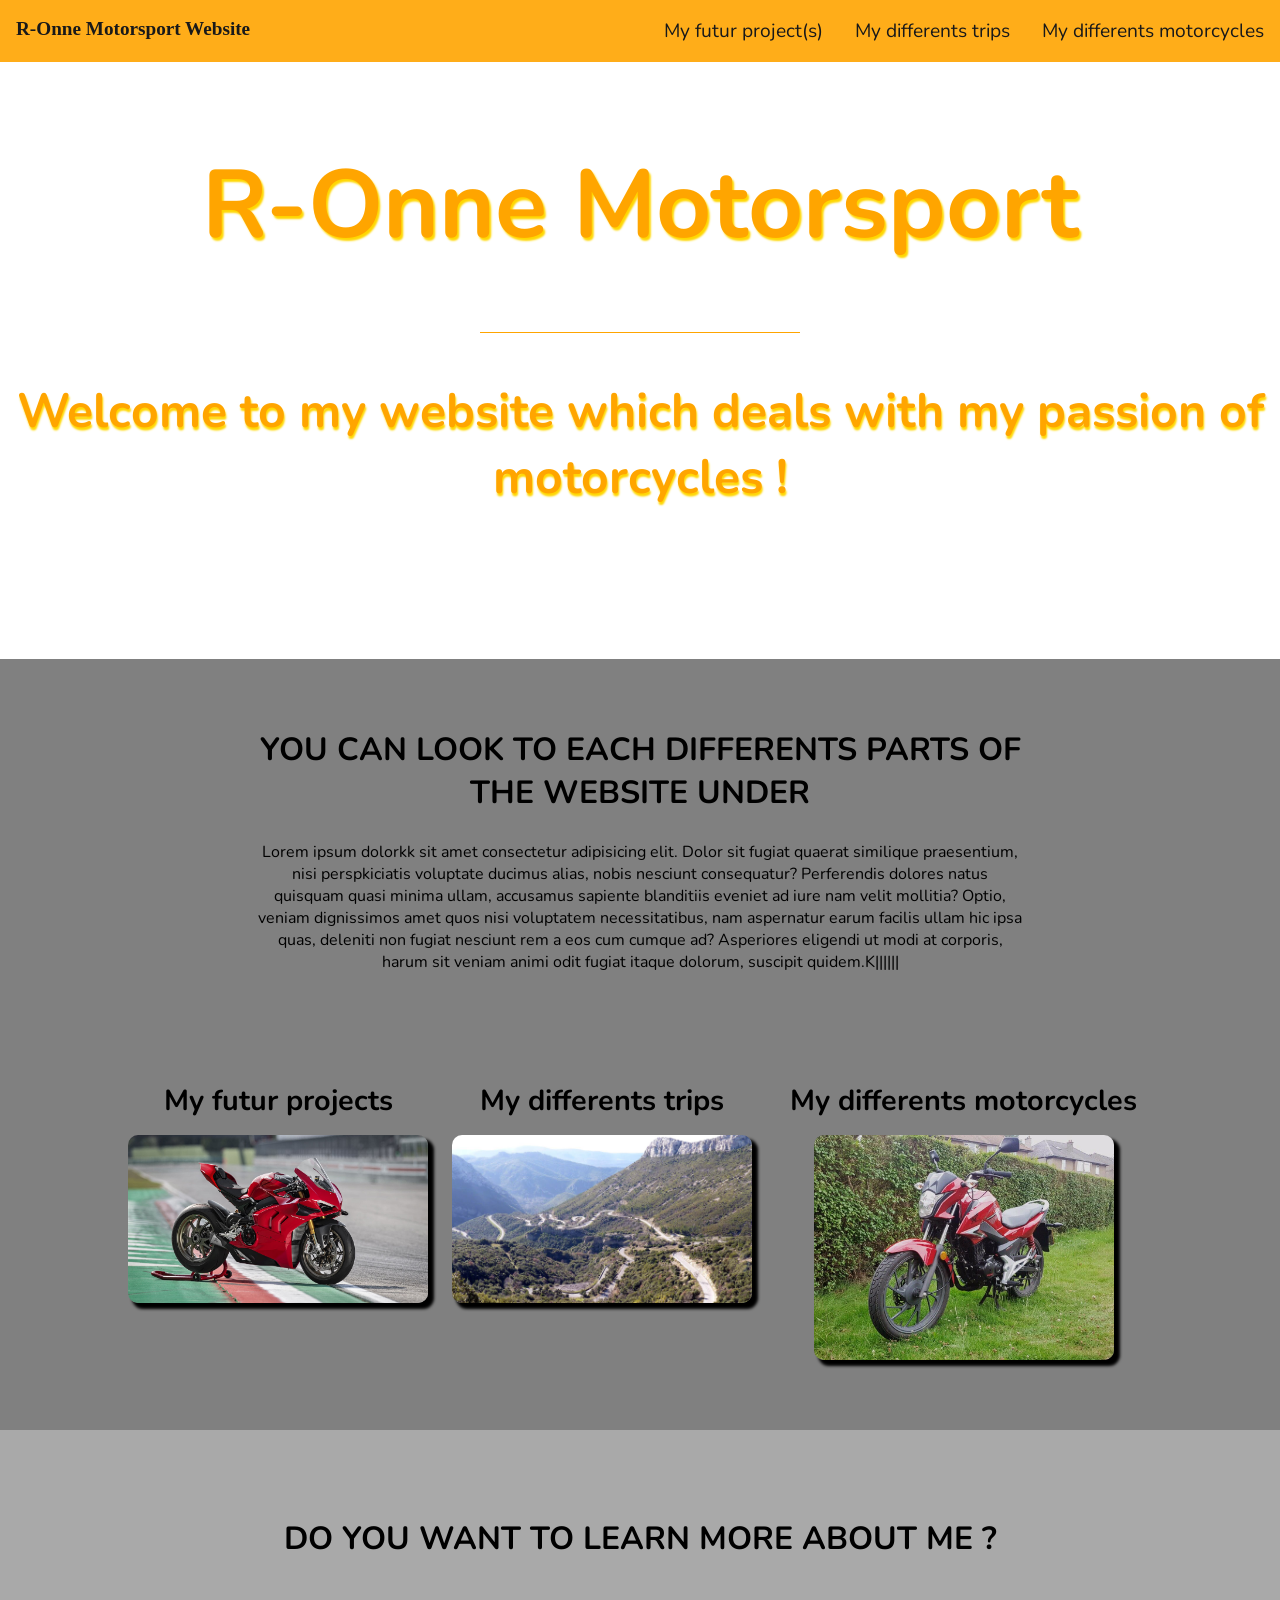
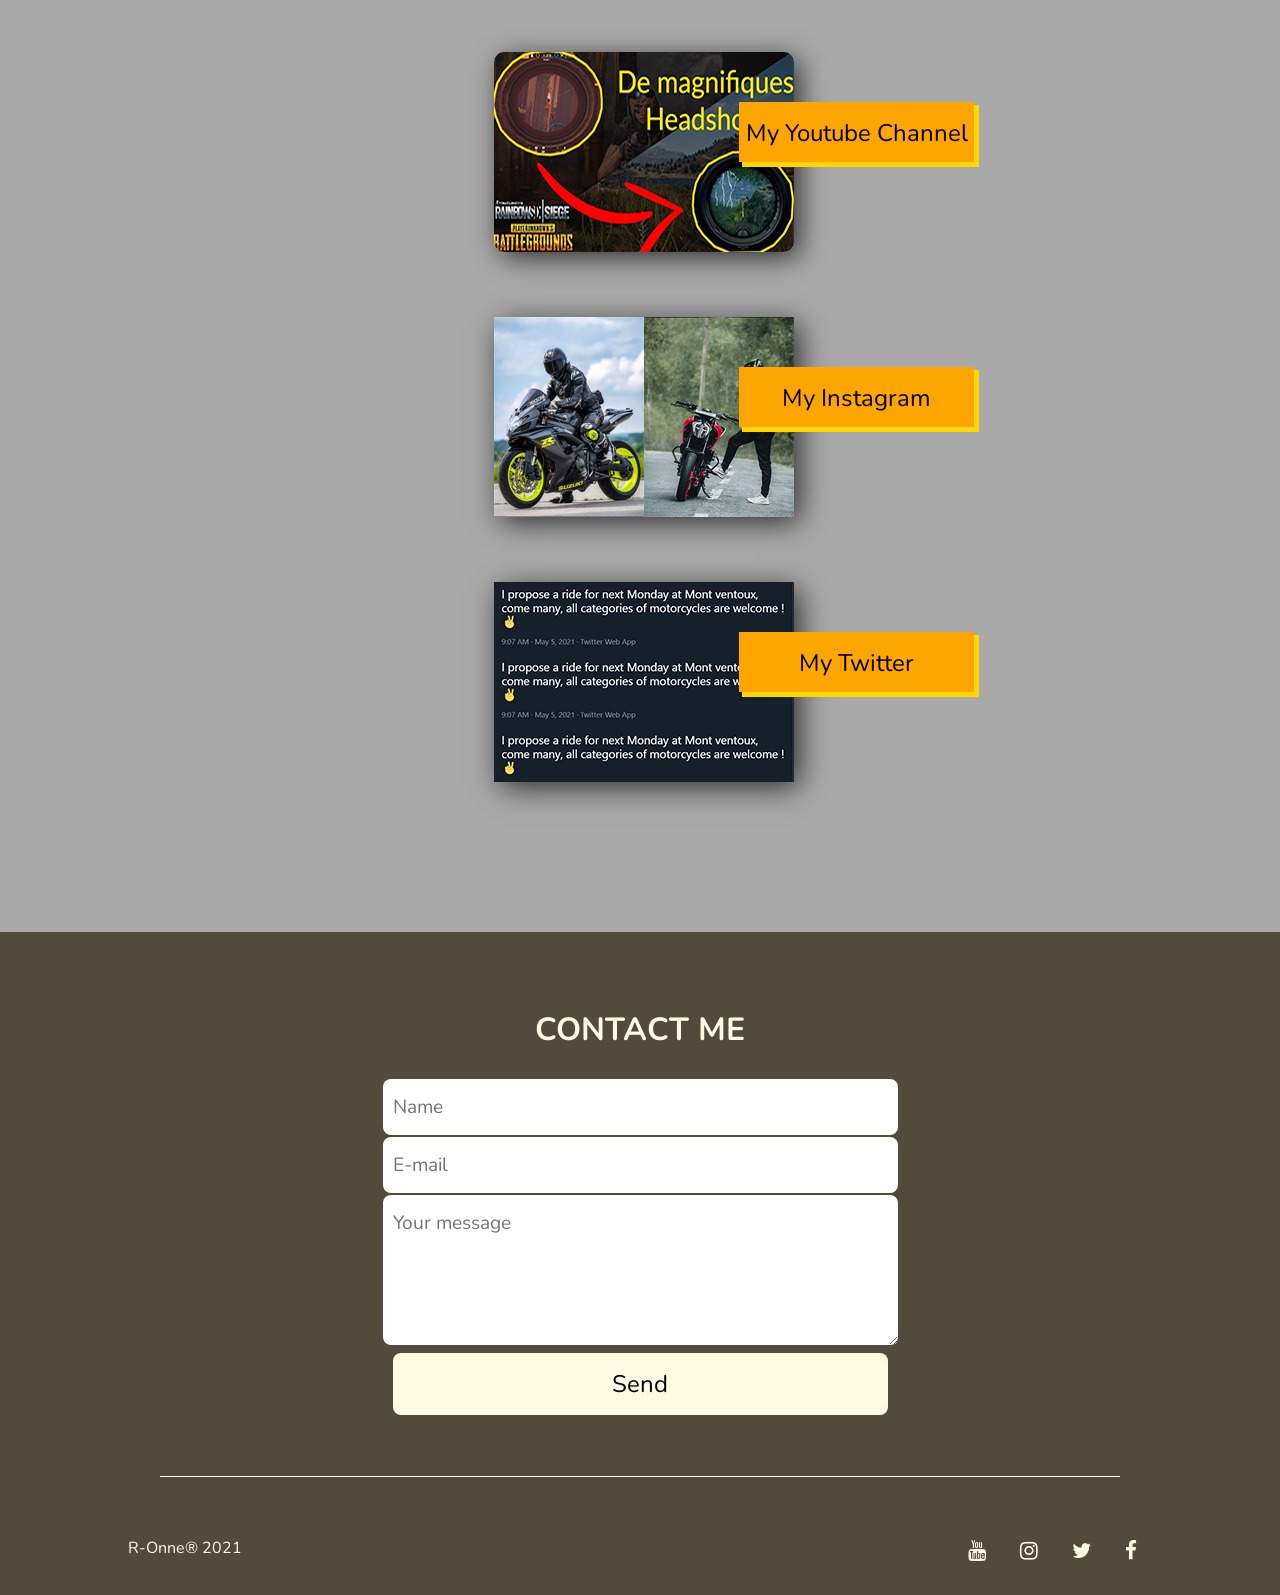
==== index.html @ 2e452430 "Add files via upload J'ai changé les noms des fichiers pour avoir un "index.html"" ====
<!DOCTYPE html>
<html lang="fr">
    <head>
        <meta charset="UTF-8">
        <meta http-equiv="X-UA-Compatible" content="IE=edge">
        <meta name="viewport" content="width=device-width, initial-scale=1.0">
        <!-- Titre -->
        <title>R-Onne Motorsport WebSite</title> 
        <!-- Logo de l'onglet -->
        <link rel="shortcut icon" href="Pictures/logo_website.png">
        <!-- links-->
        <link rel="styleSheet" href="https://cdnjs.cloudflare.com/ajax/libs/font-awesome/4.7.0/css/font-awesome.css">
        <link rel="stylesheet" href="style.css">
    </head>
    <body>
        <header>
            <nav>
                <ul>
                    <li id="logo">
                        <a href="#">R-Onne Motorsport Website</a>
                    </li>
                    <li id="tabs">
                        <a href="motorcycles.html">My differents motorcycles</a>
                    </li>
                    <li id="tabs">
                        <a href="trips.html">My differents trips</a>
                    </li>
                    <li id="tabs">
                        <a href="projects.html">My futur project(s)</a>
                    </li>
                </ul>
            </nav>
            <div id = "lobbyPicture">
                <h1>R-Onne Motorsport</h1>
                <div id = "illustrationLobby"></div>
                <h3> Welcome to my website which deals with my passion of motorcycles !</h3>
            </div>
        </header>
        <section id="presentation">
            <div id="textIntro">
                <h2>You can look to each differents parts of the website under </h2>
                <p>Lorem ipsum dolorkk sit amet consectetur adipisicing elit. Dolor sit fugiat quaerat similique praesentium, nisi perspkiciatis voluptate ducimus alias, nobis nesciunt consequatur? Perferendis dolores natus quisquam quasi minima ullam, accusamus sapiente blanditiis eveniet ad iure nam velit mollitia? Optio, veniam dignissimos amet quos nisi voluptatem necessitatibus, nam aspernatur earum facilis ullam hic ipsa quas, deleniti non fugiat nesciunt rem a eos cum cumque ad? Asperiores eligendi ut modi at corporis, harum sit veniam animi odit fugiat itaque dolorum, suscipit quidem.K||||||</p>
            </div>
            <div id="tabsPresentation">
                <div class="presentationPictures">
                    <div id="projects">
                        <h4>My futur projects</h4>
                        <a href="projects.html"><img src="Pictures/v4s.jfif" alt="V4 picture" width="300"></a>
                    </div>  
                </div>
                <div class="presentationPictures">
                    <div id="trips">
                        <h4>My differents trips</h4>
                        <a href="trips.html"><img src="Pictures/espigoulier.jfif" alt="landscape picture" width="300"></a>
                    </div>
                </div>
                <div class="presentationPictures">
                    <div id="motorcycles">
                        <h4>My differents motorcycles</h4>
                        <a href="motorcycles.html"><img src="Pictures/cb125f.jfif" alt="cb125f picture" width="300"></a>
                    </div>
                </div>
            </div>
        </section>
        <section id="aboutMe">
            <h2>Do you want to learn more about me ?</h2>
            <div id="aboutMeTabs">
                <ul>
                    <li id="youtubeChannel"><a href="https://www.youtube.com/channel/UCE0GecSnEFkBqW5KA8mEFuw"><p>My Youtube Channel</p></a></li>
                </ul>
                <ul>
                    <li id="instagram"><a href="https://www.instagram.com/erwannlesech/"><p>My Instagram</p></a></li>
                </ul>
                <ul>
                    <li id="twitter"><a href="http://www.twitter.fr"><p>My Twitter</p></a></li>
                </ul>
            </div>
        </section>
        <footer>
            <h2> Contact me</h2>
            <form>
                <input placeholder = "Name">
                <input placeholder = "E-mail">
                <textarea placeholder= "Your message"></textarea>
                <button>Send</button>
            </form>
            <div id = "illustrationFooter"></div>
            <div id="copyrightAndIcons">
                <div id="copyright">
                    <span>R-Onne® 2021</span>
                </div>
                <div id="icons">
                    <a href="http://www.youtube.fr"><i class="fa fa-youtube"></i></a>
                    <a href="http://www.instagram.fr"><i class="fa fa-instagram"></i></a>
                    <a href="http://www.twitter.fr"><i class="fa fa-twitter"></i></a>
                    <a href="http://www.fa-facebook.fr"><i class="fa fa-facebook"></i></a>
                </div>
            </div>
        </footer>
    </body>
    </html>
---- style.css ----
@import url('https://fonts.googleapis.com/css2?family=EB+Garamond&family=Nunito:wght@200&display=swap');



body {
    font-family: "nunito", cursive;
    padding: 0;
    margin: 0;
    text-align: center;
}

ul{
    margin: 0;
    padding: 0;
}

li{
    list-style-type: none;
}

h2{
    text-transform: uppercase;
    padding-top: 30px;
    font-size: 2em;
}

a{
    text-decoration: none;
    color: black;
}

/* nav */

nav{
    overflow: hidden;
    background-color: orange;
    position: fixed;
    width: 100%;
    opacity: 0.9;
}

header nav li{
    float: right;
    font-size: 1.2em;
}

header nav li a {
    text-decoration: none;
    display: block;
    padding: 18px 16px;
    
}

#logo {
    font-family: Garamond, cursive;
    font-weight: bold;
    float: left;
}

nav li :hover{
    transform: scale(1.05);
    transition: 0.8s ease-in-out;
}

/* lobby picture */

#lobbyPicture {
    padding-top: 60px;
    background: url(Pictures/main_picture.png) no-repeat fixed 50% 50%;
    background-size: cover;
    height: 599px;
}

#motorcyclesPicture {
    padding-top: 60px;
    background: url(Pictures/motorcycles_picture.jpg) no-repeat fixed 50% 50%;
    background-size: cover;
    height: 599px;
}
#tripsPicture {
    padding-top: 60px;
    background: url(Pictures/tripsPicture.jfif) no-repeat fixed 50% 50%;
    background-size: cover;
    height: 599px;
}
#projectsPicture {
    padding-top: 60px;
    background: url(Pictures/projects_picture.jpg) no-repeat fixed 50% 50%;
    background-size: cover;
    height: 599px;
}

h1 {
    font-family: Nunito, cursive;
    color: orange;
    font-size: 6em;
    margin-top: 80px;
    text-shadow: 2px 3px 2px gold;
}

#illustrationLobby {
    height: 1px;
    width: 25%;
    margin: -3px auto;
    background-color: orange;
    
}

h3 {
    color: orange;
    font-size: 3em;
    text-shadow: 1px 3px 2px gold;
}

/* presentation */

#presentation {
    background-color: gray;
    padding: 10px 0px 100 px 0;
}

#textIntro {
    padding: 1% 20%;
}

#tabsPresentation {
    display: flex;
    flex-wrap: wrap;
    justify-content: space-between;
    padding: 5% 10%;
}

.presentationPictures h4{
    font-family: Nunito, cursive;
    font-weight: bold;
    font-size: 1.8em;
    margin: 15px;
}

.presentationPictures img{
    border-radius: 10px;
    box-shadow: 5px 5px 3px 1px black;
}

.presentationPictures img:hover{
    opacity: 0.5;
    transform: scale(1.05);
    transition: 0.8s ease-in-out;
}

/* About me  */

#aboutMe {
    height: 1100px;
    background-color: darkgray;
    padding: 1px 2%;

}

#aboutMe h2 {
    padding-top: 60px;
}

#youtubeChannel {
    background : url(Pictures/youtube_R-Onne.png) no-repeat;
    background-size: contain;
    border-radius: 10px;
}
#instagram {
    background : url(Pictures/instagram_moto.png.jpg) no-repeat;
    background-size: contain;

}
#twitter {
    background : url(Pictures/twitter_moto_v2.png);
    background-size: contain;

} 

#aboutMeTabs {
    display: grid;
    margin-left: 30%;
}

#aboutMe li {
    margin: 65px 100px 0 100px;
    height: 200px;
    width: 300px;
    max-width: 550px;
    float: left;
    box-shadow: 6px 6px 28px -1px rgba(0,0,0,0.75);
} 

#aboutMe li :hover{
    opacity: 0.5;
    transform: scale(1.05);
    transition: 0.8s ease-out;
}

#aboutMe p{
    height: 45px;
    width: 235px;
    background-color: orange;
    float: right;
    margin: 50px -180px 0 0;
    font-size: 1.5em;
    padding-top: 15px;
    box-shadow: 4px 4px 0 1px gold;
}

/* footer */

footer {
    background-color: #524A3A;
    color: #FFFAE1;
    padding: 20px 0 10px 0;
    text-align: center;
  }
  form {
    margin: 0 auto;
    max-width: 900px;
  }
  input, textarea, button {
    border: none;
    width: 55%;
    padding: 15px 10px;
    margin: 1px 0;
    font-size: 1.2em;
    font-family: 'nunito', cursive;
    border-radius: 8px;
  }
  textarea {
    height: 120px;
  }
  button {
    font-size: 1.5em;
    background-color: #FFFAE1;
  }
  button:hover {
    background-color: green;
    color: #FFFAE1;
    cursor: pointer;
    transition: 0.3s ease-in-out;
  }
  #illustrationFooter {
    height: 1px;
    width: 75%;
    background-color: #FFFAE1;
    margin: 60px auto;
  }
  #copyrightAndIcons {
    display: flex;
    margin-bottom: 20px;
    padding: 0 10%;
    text-align: center;
    justify-content: space-between;
  }
  #copyright {
    
    text-align: left;
    color: #FFFAE1;
  }
  #icons {
    
    text-align: right;
  }
  #icons a {
    display: inline-block;
    padding: 0 15px;
    font-size: 1.3em;
    color: #FFFAE1;
  }
  #icons a:hover {
    transform: scale(1.5);
    transition: 0.1s;
  }
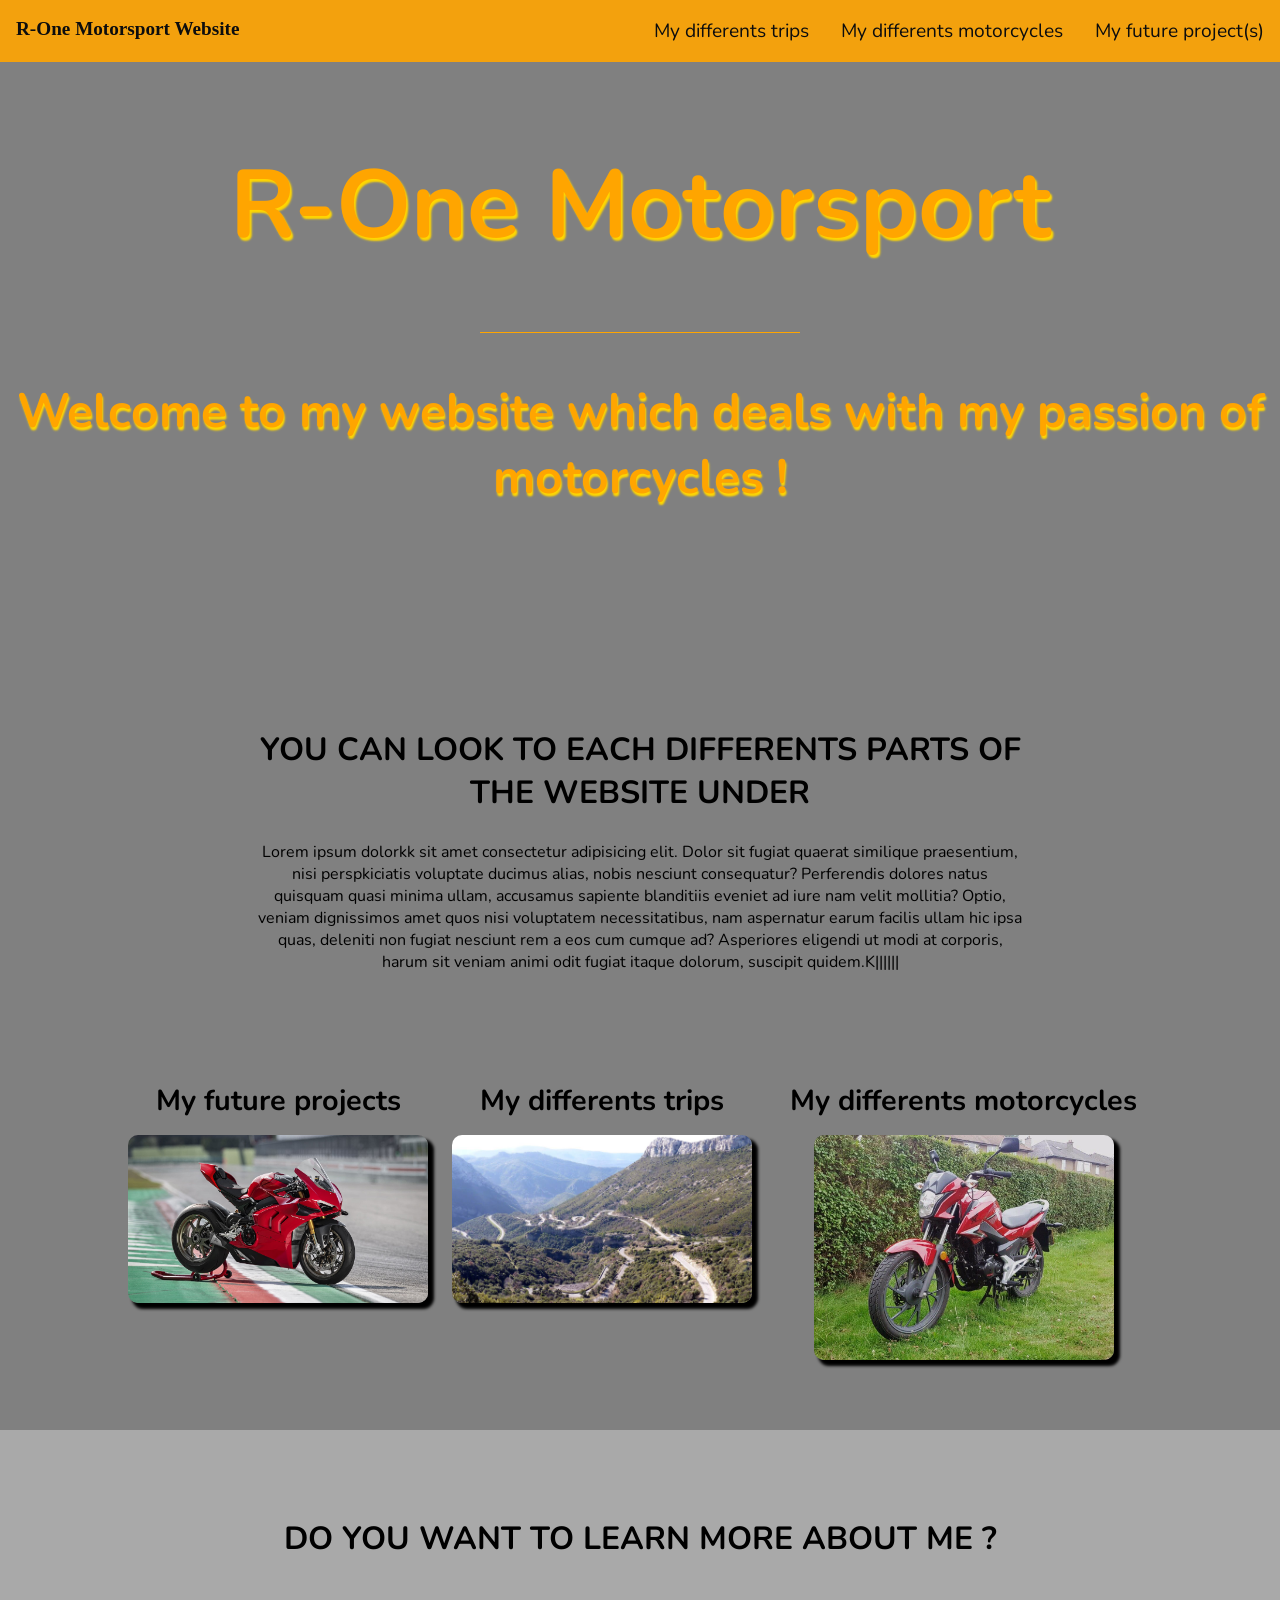
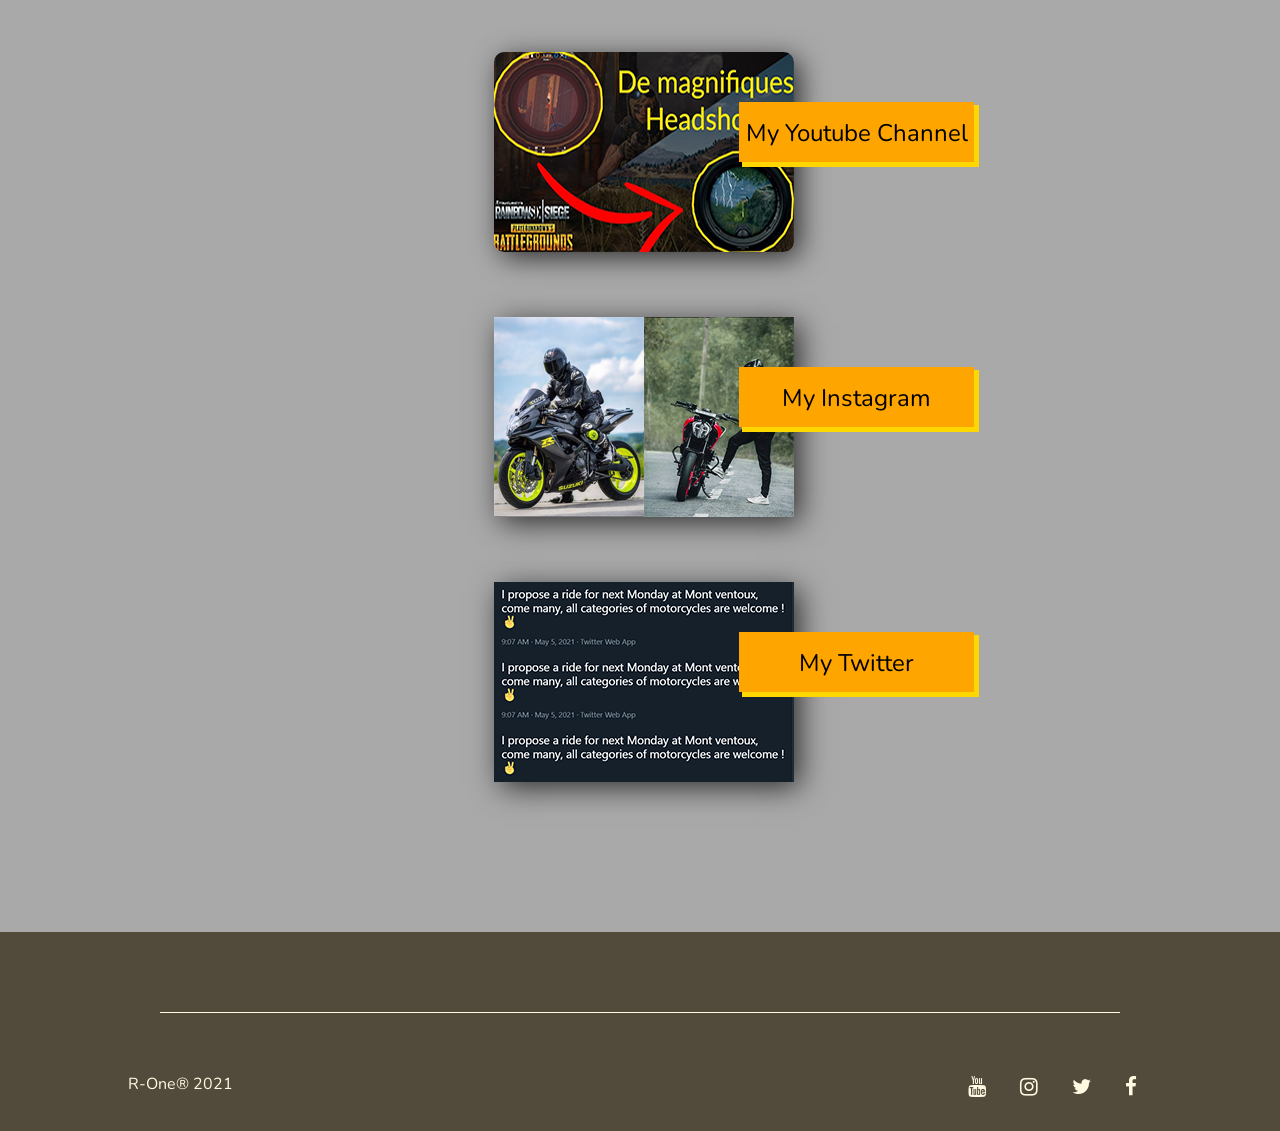
==== commit 2be5f8e1: "Add files via upload New state of the website before the resolution of publication by Github" ====
--- a/index.html
+++ b/index.html
@@ -5,7 +5,7 @@
         <meta http-equiv="X-UA-Compatible" content="IE=edge">
         <meta name="viewport" content="width=device-width, initial-scale=1.0">
         <!-- Titre -->
-        <title>R-Onne Motorsport WebSite</title> 
+        <title>R-One Motorsport WebSite</title> 
         <!-- Logo de l'onglet -->
         <link rel="shortcut icon" href="Pictures/logo_website.png">
         <!-- links-->
@@ -17,7 +17,10 @@
             <nav>
                 <ul>
                     <li id="logo">
-                        <a href="#">R-Onne Motorsport Website</a>
+                        <a href="#">R-One Motorsport Website</a>
+                    </li>
+                    <li id="tabs">
+                        <a href="projects.html">My future project(s)</a>
                     </li>
                     <li id="tabs">
                         <a href="motorcycles.html">My differents motorcycles</a>
@@ -25,13 +28,11 @@
                     <li id="tabs">
                         <a href="trips.html">My differents trips</a>
                     </li>
-                    <li id="tabs">
-                        <a href="projects.html">My futur project(s)</a>
-                    </li>
+                    
                 </ul>
             </nav>
             <div id = "lobbyPicture">
-                <h1>R-Onne Motorsport</h1>
+                <h1>R-One Motorsport</h1>
                 <div id = "illustrationLobby"></div>
                 <h3> Welcome to my website which deals with my passion of motorcycles !</h3>
             </div>
@@ -44,7 +45,7 @@
             <div id="tabsPresentation">
                 <div class="presentationPictures">
                     <div id="projects">
-                        <h4>My futur projects</h4>
+                        <h4>My future projects</h4>
                         <a href="projects.html"><img src="Pictures/v4s.jfif" alt="V4 picture" width="300"></a>
                     </div>  
                 </div>
@@ -77,17 +78,17 @@
             </div>
         </section>
         <footer>
-            <h2> Contact me</h2>
+            <!-- <h2> Contact me</h2>
             <form>
                 <input placeholder = "Name">
                 <input placeholder = "E-mail">
                 <textarea placeholder= "Your message"></textarea>
                 <button>Send</button>
-            </form>
+            </form> -->
             <div id = "illustrationFooter"></div>
             <div id="copyrightAndIcons">
                 <div id="copyright">
-                    <span>R-Onne® 2021</span>
+                    <span>R-One® 2021</span>
                 </div>
                 <div id="icons">
                     <a href="http://www.youtube.fr"><i class="fa fa-youtube"></i></a>
--- a/style.css
+++ b/style.css
@@ -7,6 +7,7 @@
     padding: 0;
     margin: 0;
     text-align: center;
+    background-color: grey;
 }
 
 ul{
@@ -208,6 +209,173 @@
     box-shadow: 4px 4px 0 1px gold;
 }
 
+.firstBike{
+    margin-top: 40px;
+    display: flex;
+    flex-direction: column;
+    align-items: center;
+}
+
+.firstBike .content .card{
+    display: flex;
+    flex-wrap: wrap;
+    justify-content: center;
+    margin-bottom: 20px;
+}
+
+
+.firstBike .content .card .leftBox {
+    flex: 0 0 30%;
+    padding: 20px;
+    background-color: brown;
+    color: white;
+    border-radius: 2%;
+    
+
+}
+.firstBike .content .card.rightBox {
+    flex: 0 0 70%;
+    
+}
+
+.firstBike .content .card .rightBox img{
+    height: 400px;
+    width: 600px;
+    margin-top: 5px;
+    border-radius: 2%;
+}
+
+.secondBike{
+    margin-top: 40px;
+    display: flex;
+    flex-direction: column;
+    align-items: center;
+}
+
+.secondBike .content .card{
+    display: flex;
+    flex-wrap: wrap;
+    justify-content: center;
+    margin-bottom: 20px;
+}
+
+
+.secondBike .content .card .leftBox {
+    padding: 20px;
+    background-color: brown;
+    color: white;
+    border-radius: 2%;
+    height: 300px;
+    width: 400px;
+    
+
+}
+
+.secondBike .content .card .rightBox img{
+    height: 400px;
+    width: 530px;
+    margin-top: 5px;
+    border-radius: 2%;
+}
+
+.colEspi{
+    margin-top: 40px;
+    display: flex;
+    flex-direction: column;
+    align-items: center;
+}
+
+.colEspi .content .card .leftBox h4{
+    text-decoration: underline;
+}
+
+.colEspi .content .card{
+    display: flex;
+    flex-wrap: wrap;
+    justify-content: center;
+    margin-bottom: 20px;
+}
+
+
+.colEspi .content .card .leftBox {
+    flex: 0 0 30%;
+    padding: 20px;
+    background-color: brown;
+    color: white;
+    border-radius: 2%;
+    
+
+}
+.colEspi .content .card.rightBox {
+    flex: 0 0 70%;
+    
+}
+
+.colEspi .content .card .leftBox img {
+    height: 300px;
+    width: 500px;
+    border-radius: 2%;
+}
+
+.colEspi .content .card .rightBox img{
+    height: 400px;
+    width: 550px;
+    margin-top: 5px;
+    border-radius: 2%;
+}
+
+.montCaume{
+    margin-top: 40px;
+    display: flex;
+    flex-direction: column;
+    align-items: center;
+}
+
+.montCaume .content .card .leftBox h4{
+    text-decoration: underline;
+}
+
+.montCaume .content .card{
+    display: flex;
+    flex-wrap: wrap;
+    justify-content: center;
+    margin-bottom: 20px;
+}
+
+
+.montCaume .content .card .leftBox {
+    flex: 0 0 30%;
+    padding: 20px;
+    background-color: brown;
+    color: white;
+    border-radius: 2%;
+    
+
+}
+.montCaume .content .card.rightBox {
+    flex: 0 0 70%;
+    
+}
+
+.montCaume .content .card .leftBox img {
+    height: 300px;
+    width: 500px;
+}
+
+.montCaume .content .card .rightBox img{
+    height: 400px;
+    width: 550px;
+    margin-top: 5px;
+    border-radius: 2%;
+}
+
+
+#link {
+    text-decoration: underline;
+    text-transform: capitalize;
+}
+
+
 /* footer */
 
 footer {
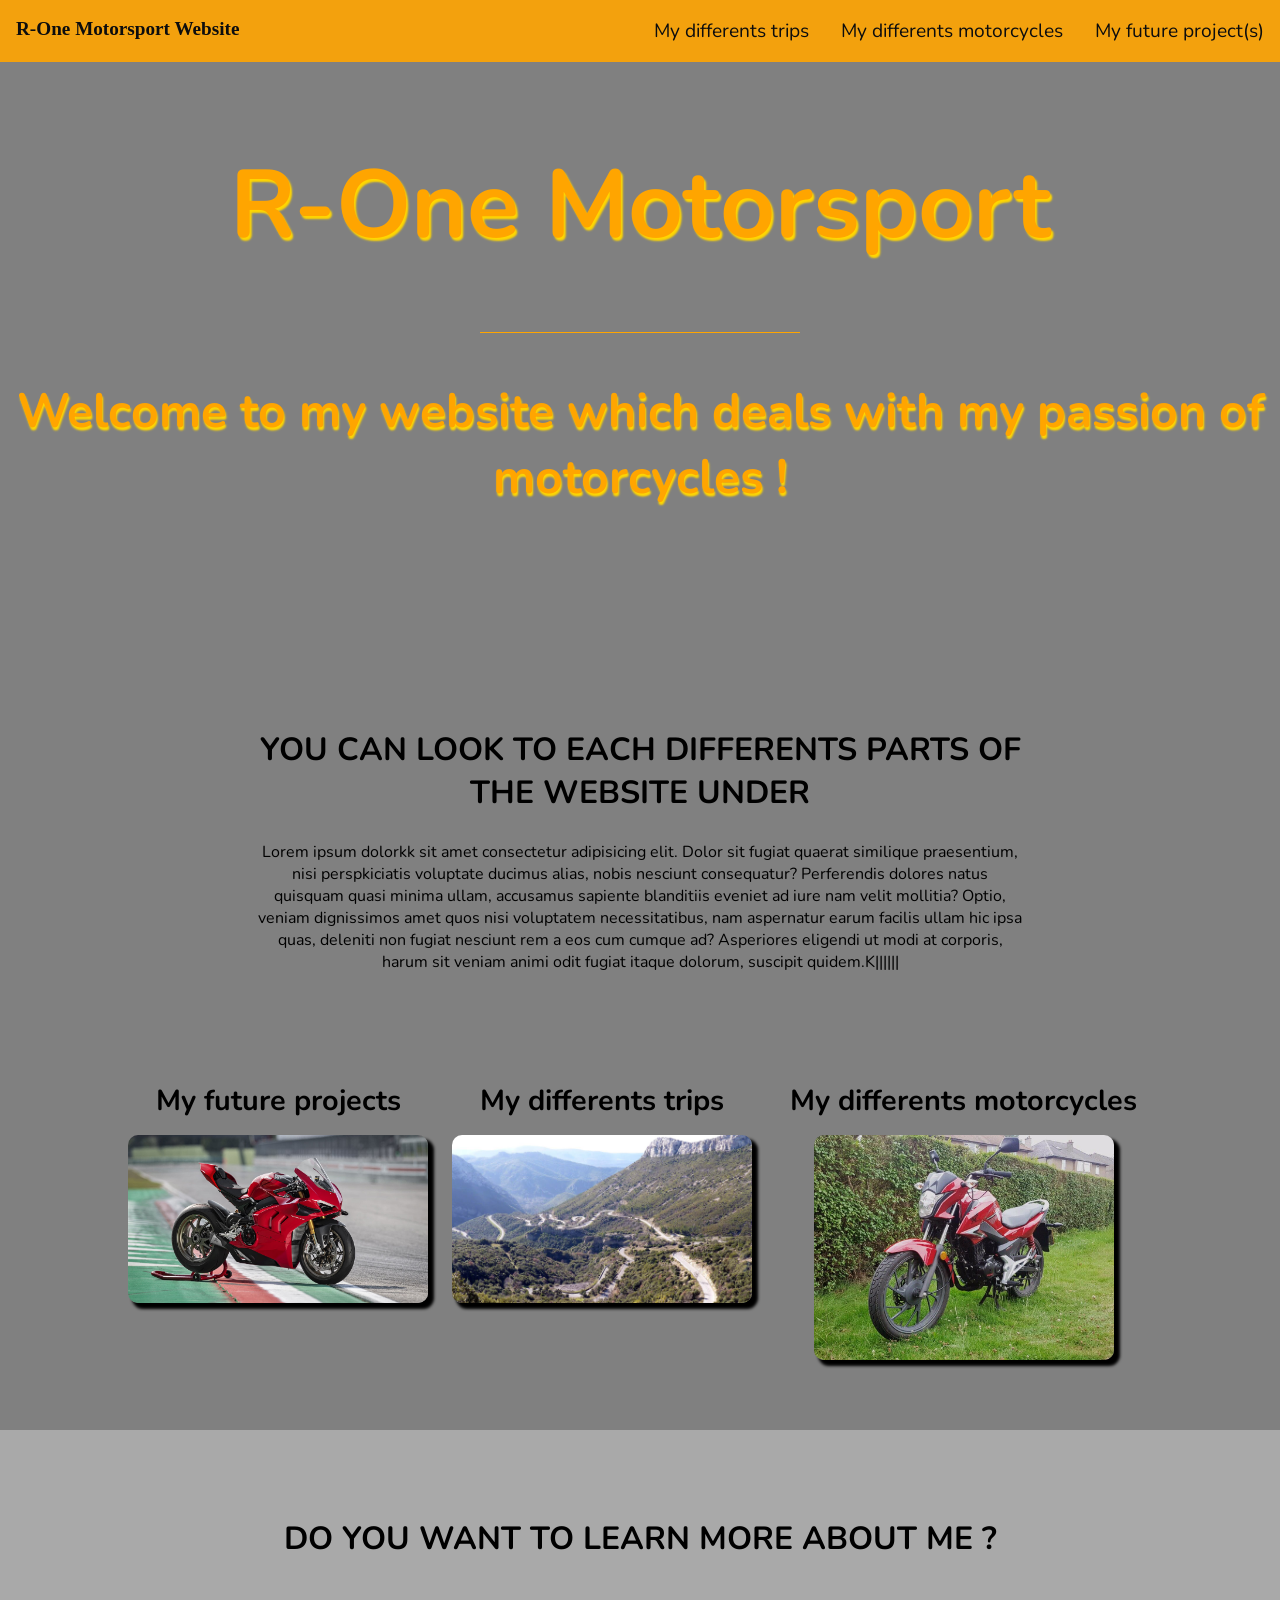
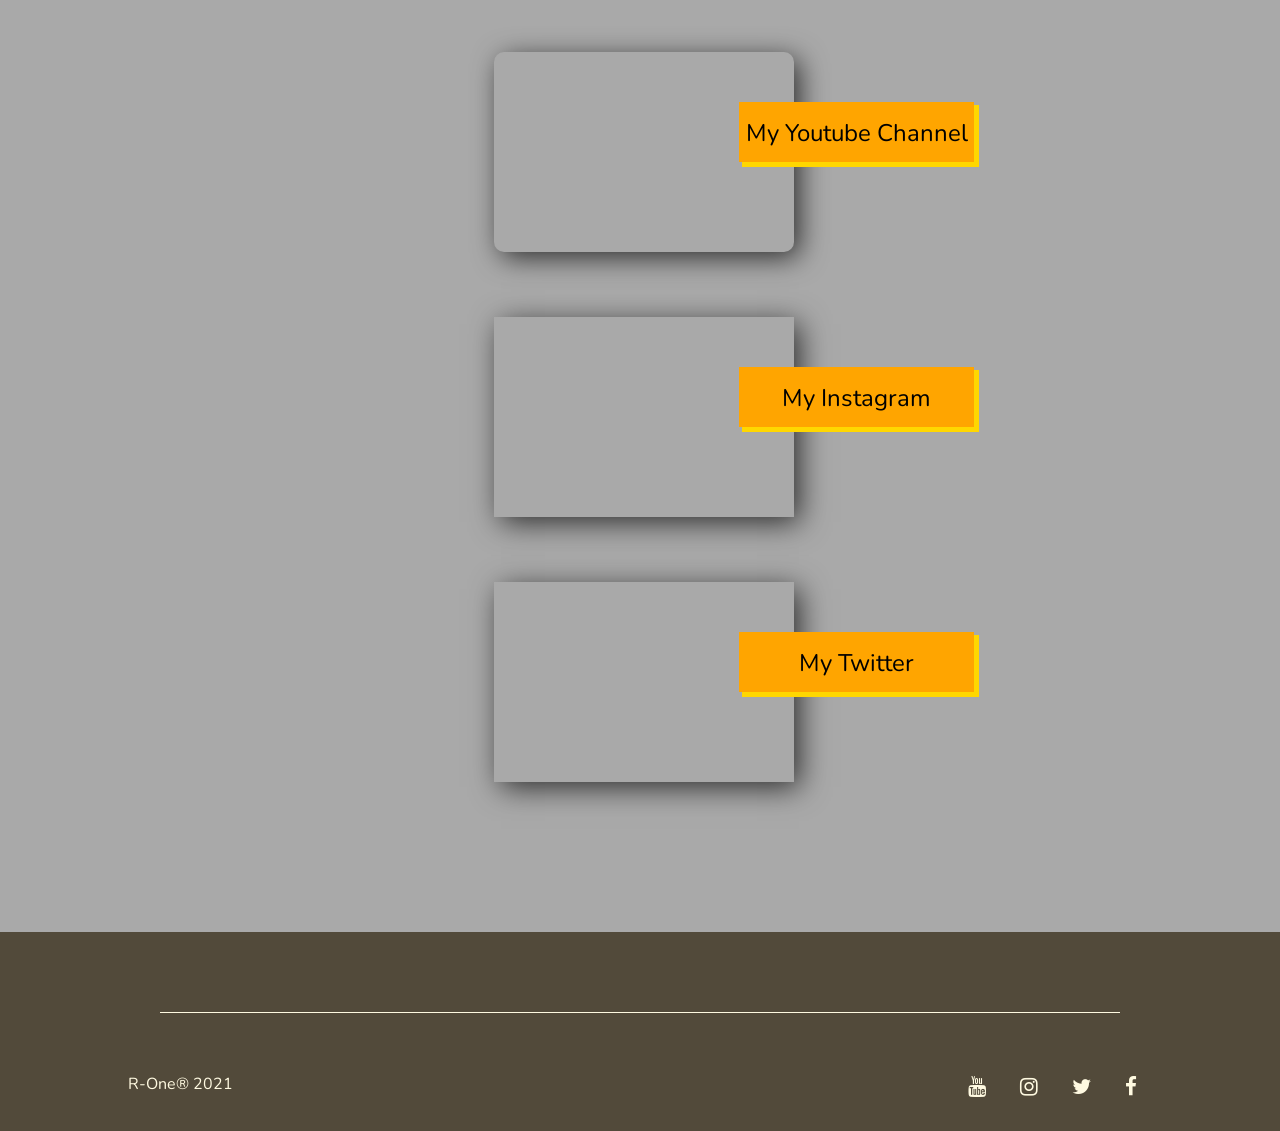
==== commit 06f4840c: "Add files via upload Changement regarding P or p from all pictures to link well with new folder name" ====
--- a/index.html
+++ b/index.html
@@ -7,7 +7,7 @@
         <!-- Titre -->
         <title>R-One Motorsport WebSite</title> 
         <!-- Logo de l'onglet -->
-        <link rel="shortcut icon" href="Pictures/logo_website.png">
+        <link rel="shortcut icon" href="pictures/logo_website.png">
         <!-- links-->
         <link rel="styleSheet" href="https://cdnjs.cloudflare.com/ajax/libs/font-awesome/4.7.0/css/font-awesome.css">
         <link rel="stylesheet" href="style.css">
@@ -46,19 +46,19 @@
                 <div class="presentationPictures">
                     <div id="projects">
                         <h4>My future projects</h4>
-                        <a href="projects.html"><img src="Pictures/v4s.jfif" alt="V4 picture" width="300"></a>
+                        <a href="projects.html"><img src="pictures/v4s.jfif" alt="V4 picture" width="300"></a>
                     </div>  
                 </div>
                 <div class="presentationPictures">
                     <div id="trips">
                         <h4>My differents trips</h4>
-                        <a href="trips.html"><img src="Pictures/espigoulier.jfif" alt="landscape picture" width="300"></a>
+                        <a href="trips.html"><img src="pictures/espigoulier.jfif" alt="landscape picture" width="300"></a>
                     </div>
                 </div>
                 <div class="presentationPictures">
                     <div id="motorcycles">
                         <h4>My differents motorcycles</h4>
-                        <a href="motorcycles.html"><img src="Pictures/cb125f.jfif" alt="cb125f picture" width="300"></a>
+                        <a href="motorcycles.html"><img src="pictures/cb125f.jfif" alt="cb125f picture" width="300"></a>
                     </div>
                 </div>
             </div>
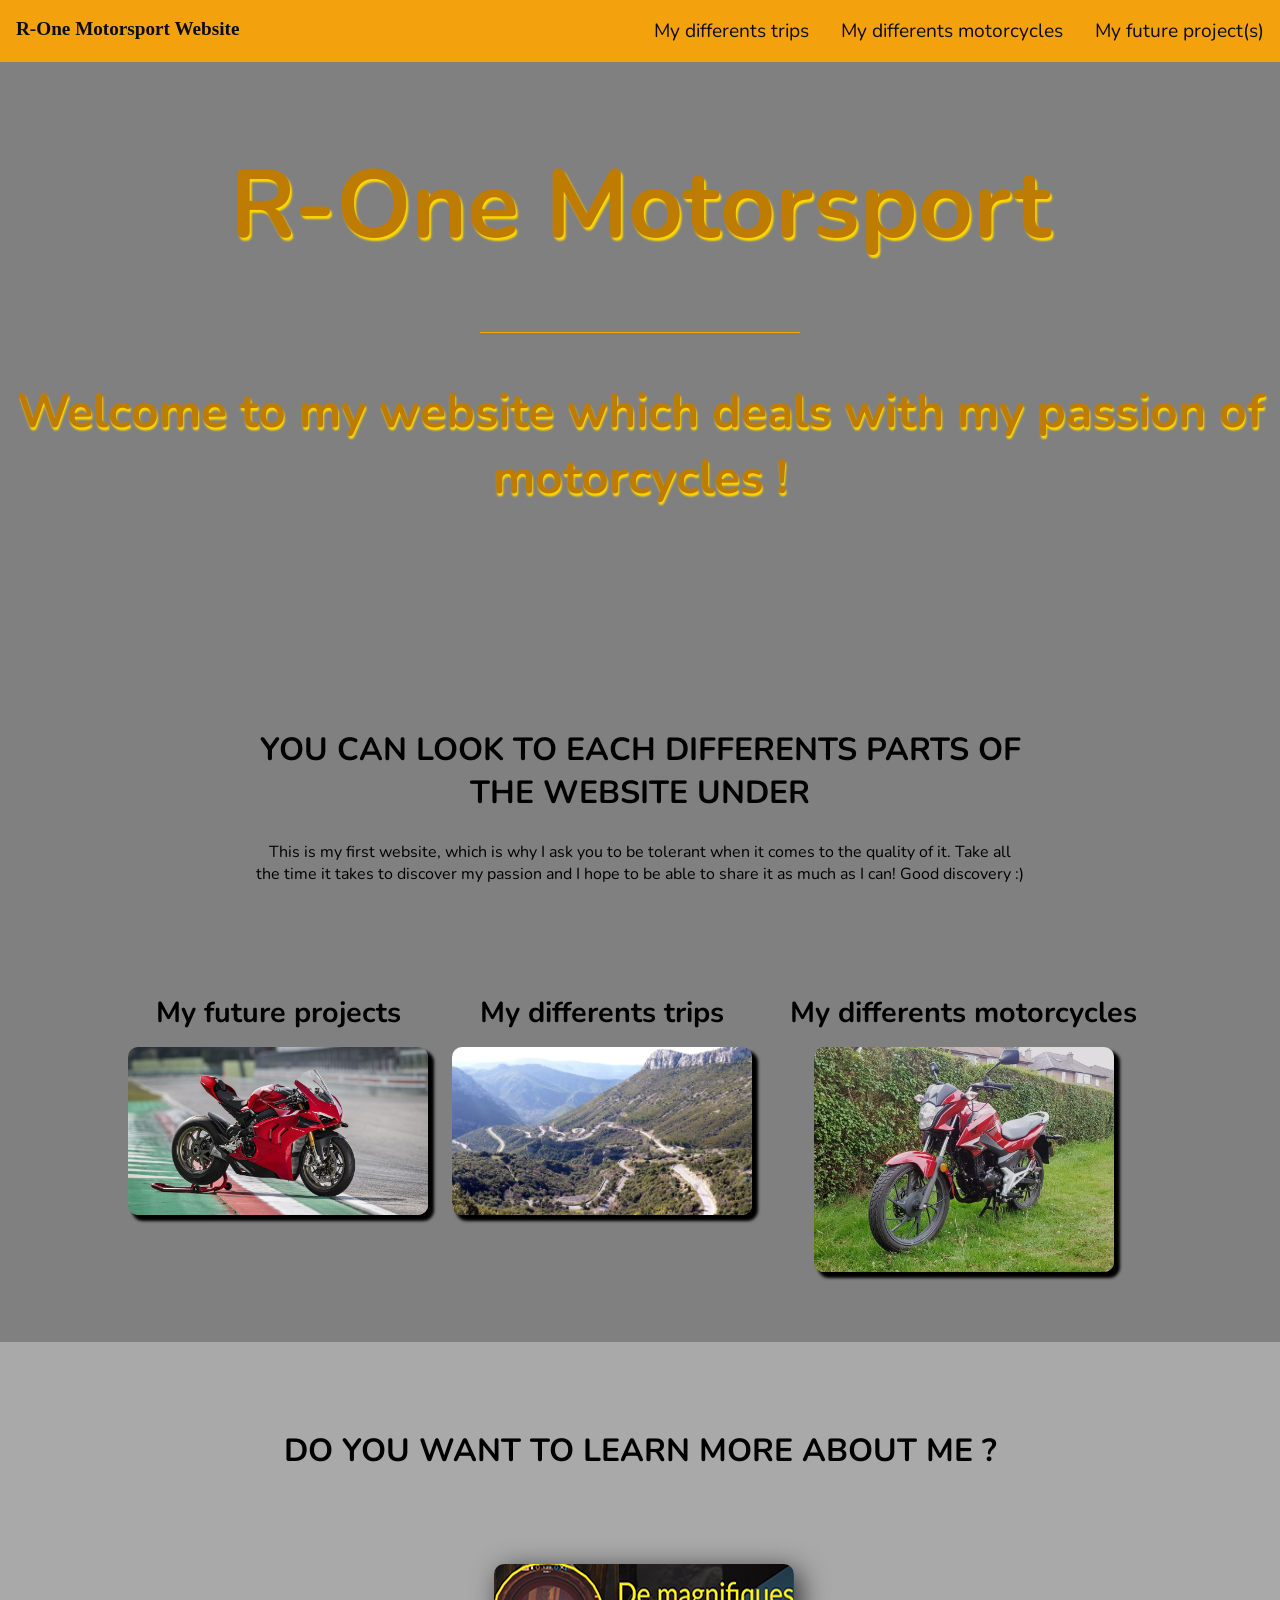
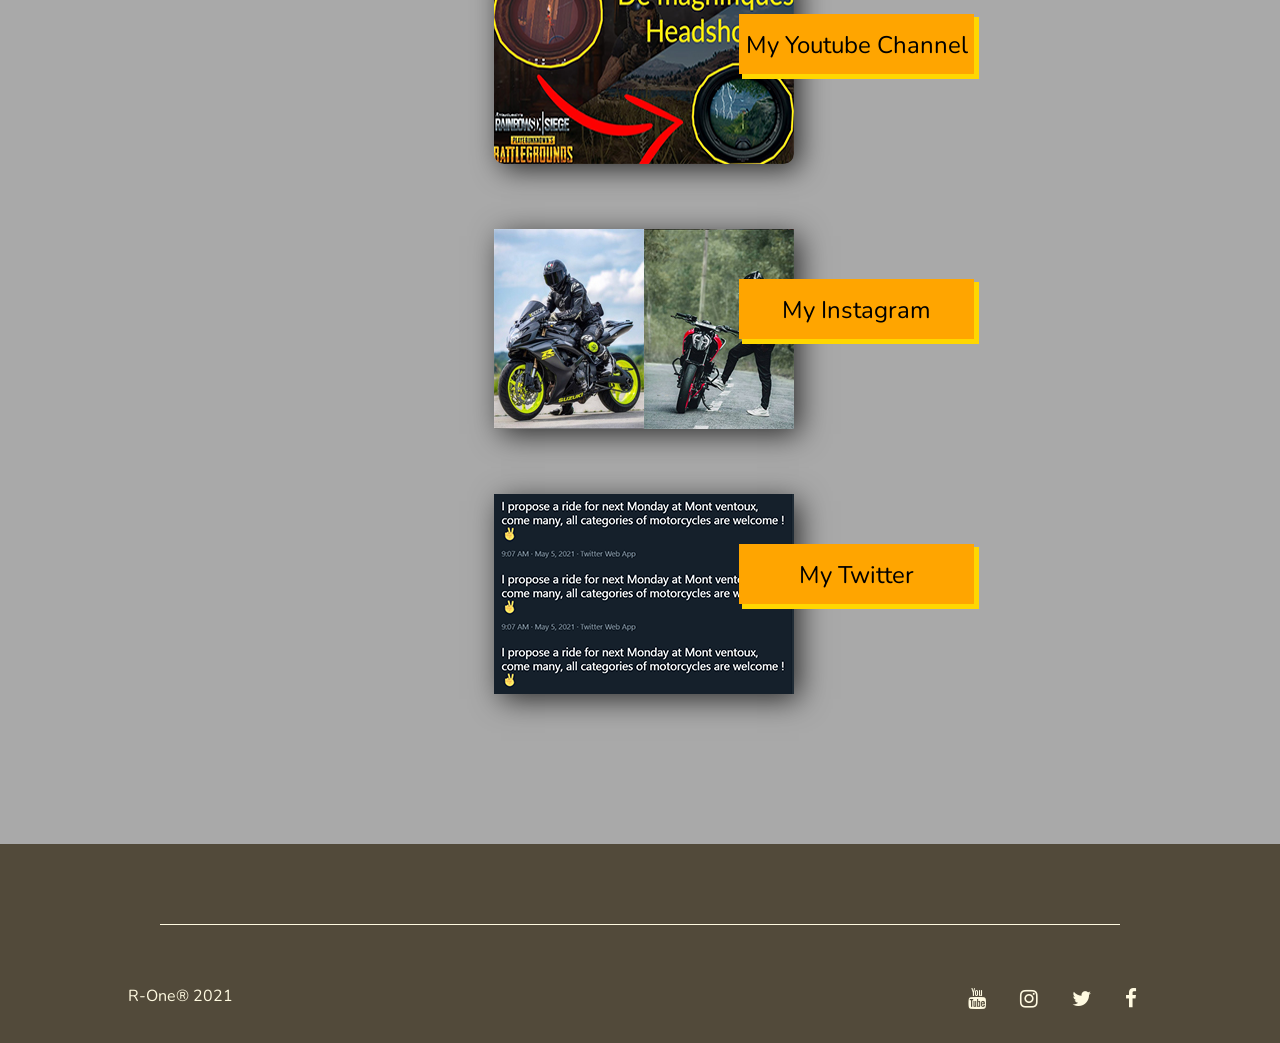
==== commit e7b2c8ed: "Add files via upload Final version #2" ====
--- a/index.html
+++ b/index.html
@@ -40,7 +40,7 @@
         <section id="presentation">
             <div id="textIntro">
                 <h2>You can look to each differents parts of the website under </h2>
-                <p>Lorem ipsum dolorkk sit amet consectetur adipisicing elit. Dolor sit fugiat quaerat similique praesentium, nisi perspkiciatis voluptate ducimus alias, nobis nesciunt consequatur? Perferendis dolores natus quisquam quasi minima ullam, accusamus sapiente blanditiis eveniet ad iure nam velit mollitia? Optio, veniam dignissimos amet quos nisi voluptatem necessitatibus, nam aspernatur earum facilis ullam hic ipsa quas, deleniti non fugiat nesciunt rem a eos cum cumque ad? Asperiores eligendi ut modi at corporis, harum sit veniam animi odit fugiat itaque dolorum, suscipit quidem.K||||||</p>
+                <p>This is my first website, which is why I ask you to be tolerant when it comes to the quality of it. Take all the time it takes to discover my passion and I hope to be able to share it as much as I can! Good discovery :)</p>
             </div>
             <div id="tabsPresentation">
                 <div class="presentationPictures">
--- a/style.css
+++ b/style.css
@@ -67,33 +67,33 @@
 
 #lobbyPicture {
     padding-top: 60px;
-    background: url(Pictures/main_picture.png) no-repeat fixed 50% 50%;
+    background: url(pictures/main_picture.png) no-repeat fixed 50% 50%;
     background-size: cover;
     height: 599px;
 }
 
 #motorcyclesPicture {
     padding-top: 60px;
-    background: url(Pictures/motorcycles_picture.jpg) no-repeat fixed 50% 50%;
+    background: url(pictures/motorcycles_picture.jpg) no-repeat fixed 50% 50%;
     background-size: cover;
     height: 599px;
 }
 #tripsPicture {
     padding-top: 60px;
-    background: url(Pictures/tripsPicture.jfif) no-repeat fixed 50% 50%;
+    background: url(pictures/tripsPicture.jfif) no-repeat fixed 50% 50%;
     background-size: cover;
     height: 599px;
 }
 #projectsPicture {
     padding-top: 60px;
-    background: url(Pictures/projects_picture.jpg) no-repeat fixed 50% 50%;
+    background: url(pictures/projects_picture.jpg) no-repeat fixed 50% 50%;
     background-size: cover;
     height: 599px;
 }
 
 h1 {
     font-family: Nunito, cursive;
-    color: orange;
+    color: rgb(190, 124, 2);
     font-size: 6em;
     margin-top: 80px;
     text-shadow: 2px 3px 2px gold;
@@ -108,7 +108,7 @@
 }
 
 h3 {
-    color: orange;
+    color: rgb(190, 124, 2);
     font-size: 3em;
     text-shadow: 1px 3px 2px gold;
 }
@@ -163,17 +163,17 @@
 }
 
 #youtubeChannel {
-    background : url(Pictures/youtube_R-Onne.png) no-repeat;
+    background : url(pictures/youtube_R-Onne.png) no-repeat;
     background-size: contain;
     border-radius: 10px;
 }
 #instagram {
-    background : url(Pictures/instagram_moto.png.jpg) no-repeat;
+    background : url(pictures/instagram_moto.png.jpg) no-repeat;
     background-size: contain;
 
 }
 #twitter {
-    background : url(Pictures/twitter_moto_v2.png);
+    background : url(pictures/twitter_moto_v2.png);
     background-size: contain;
 
 } 
@@ -209,6 +209,8 @@
     box-shadow: 4px 4px 0 1px gold;
 }
 
+/* Motorcycles */
+
 .firstBike{
     margin-top: 40px;
     display: flex;
@@ -227,15 +229,17 @@
 .firstBike .content .card .leftBox {
     flex: 0 0 30%;
     padding: 20px;
-    background-color: brown;
-    color: white;
-    border-radius: 2%;
-    
+    padding-top: 5%;
+    background-color: brown;
+    color: white;
+    border-radius: 2%;
+    line-height: 30px;
 
 }
 .firstBike .content .card.rightBox {
     flex: 0 0 70%;
     
+    
 }
 
 .firstBike .content .card .rightBox img{
@@ -243,6 +247,7 @@
     width: 600px;
     margin-top: 5px;
     border-radius: 2%;
+    box-shadow: 5px 5px 3px 1px black;
 }
 
 .secondBike{
@@ -261,7 +266,8 @@
 
 
 .secondBike .content .card .leftBox {
-    padding: 20px;
+    flex: 0 0 30%;
+    padding: 50px;
     background-color: brown;
     color: white;
     border-radius: 2%;
@@ -270,12 +276,58 @@
     
 
 }
+.secondBike .content .card.rightBox {
+    flex: 0 0 70%;
+    
+}
 
 .secondBike .content .card .rightBox img{
     height: 400px;
     width: 530px;
     margin-top: 5px;
     border-radius: 2%;
+    box-shadow: 5px 5px 3px 1px black;
+}
+
+
+/* TRIPS */
+
+.summary{
+    background: rgb(170, 170, 170);
+    
+}
+
+.summary .content{
+    text-align: left;
+    padding: 20px;
+    margin-left: 30px;
+}
+
+.summary .content ul li{
+    text-transform: uppercase;
+    font-size: large;
+    font-weight: bold;
+    text-decoration: underline;
+    text-underline-position: under;
+    padding: 5px;
+    list-style: circle;
+}
+
+.summary .content ul li a { 
+    color: orange;
+
+}
+
+.summary .content ul li :hover { 
+    color: brown;
+    opacity: 70%;
+}
+
+#titleSummary{
+    text-decoration: underline;
+    text-transform: capitalize;
+    font-size: 3em;
+    color: black;
 }
 
 .colEspi{
@@ -322,6 +374,147 @@
     width: 550px;
     margin-top: 5px;
     border-radius: 2%;
+    box-shadow: 5px 5px 3px 1px black;
+}
+
+.laCiotat{
+    margin-top: 40px;
+    display: flex;
+    flex-direction: column;
+    align-items: center;
+}
+
+.laCiotat .content .card .rightBox h4{
+    text-decoration: underline;
+}
+
+.laCiotat .content .card{
+    display: flex;
+    flex-wrap: wrap;
+    justify-content: center;
+    margin-bottom: 20px;
+}
+
+
+.laCiotat .content .card .rightBox {
+    flex: 0 0 30%;
+    padding: 20px;
+    background-color: brown;
+    color: white;
+    border-radius: 2%;
+    
+
+}
+.laCiotat .content .card.leftBox {
+    flex: 0 0 70%;
+    
+}
+
+.laCiotat .content .card .rightBox img {
+    height: 300px;
+    width: 500px;
+    border-radius: 2%;
+}
+
+.laCiotat .content .card .leftBox img{
+    height: 400px;
+    width: 550px;
+    margin-top: 5px;
+    border-radius: 2%;
+    box-shadow: -5px 5px 3px 1px black;
+}
+
+.sainteVictoire{
+    margin-top: 40px;
+    display: flex;
+    flex-direction: column;
+    align-items: center;
+}
+
+.sainteVictoire .content .card .leftBox h4{
+    text-decoration: underline;
+}
+
+.sainteVictoire .content .card{
+    display: flex;
+    flex-wrap: wrap;
+    justify-content: center;
+    margin-bottom: 20px;
+}
+
+
+.sainteVictoire .content .card .leftBox {
+    flex: 0 0 30%;
+    padding: 20px;
+    background-color: brown;
+    color: white;
+    border-radius: 2%;
+    
+
+}
+.sainteVictoire .content .card.rightBox {
+    flex: 0 0 70%;
+    
+}
+
+.sainteVictoire .content .card .leftBox img {
+    height: 300px;
+    width: 500px;
+    border-radius: 2%;
+}
+
+.sainteVictoire .content .card .rightBox img{
+    height: 400px;
+    width: 550px;
+    margin-top: 5px;
+    border-radius: 2%;
+    box-shadow: 5px 5px 3px 1px black;
+}
+
+.castellet{
+    margin-top: 40px;
+    display: flex;
+    flex-direction: column;
+    align-items: center;
+}
+
+.castellet .content .card .leftBox h4{
+    text-decoration: underline;
+}
+
+.castellet .content .card{
+    display: flex;
+    flex-wrap: wrap;
+    justify-content: center;
+    margin-bottom: 20px;
+}
+
+
+.castellet .content .card .leftBox {
+    flex: 0 0 30%;
+    padding: 20px;
+    background-color: brown;
+    color: white;
+    border-radius: 2%;
+    
+
+}
+.castellet .content .card.rightBox {
+    flex: 0 0 70%;
+    
+}
+
+.castellet .content .card .leftBox img {
+    height: 300px;
+    width: 500px;
+}
+
+.castellet .content .card .rightBox img{
+    height: 400px;
+    width: 550px;
+    margin-top: 5px;
+    border-radius: 2%;
+    box-shadow: 5px 5px 3px 1px black;
 }
 
 .montCaume{
@@ -367,12 +560,265 @@
     width: 550px;
     margin-top: 5px;
     border-radius: 2%;
+    box-shadow: 5px 5px 3px 1px black;
+}
+
+.fort_six_fours{
+    margin-top: 40px;
+    display: flex;
+    flex-direction: column;
+    align-items: center;
+}
+
+.fort_six_fours .content .card .rightBox h4{
+    text-decoration: underline;
+}
+
+.fort_six_fours .content .card{
+    display: flex;
+    flex-wrap: wrap;
+    justify-content: center;
+    margin-bottom: 20px;
+}
+
+
+.fort_six_fours .content .card .rightBox {
+    flex: 0 0 30%;
+    padding: 20px;
+    background-color: brown;
+    color: white;
+    border-radius: 2%;
+    
+
+}
+.fort_six_fours .content .card.leftBox {
+    flex: 0 0 70%;
+    
+}
+
+.fort_six_fours .content .card .rightBox img {
+    height: 300px;
+    width: 500px;
+}
+
+.fort_six_fours .content .card .leftBox img{
+    height: 400px;
+    width: 550px;
+    margin-top: 5px;
+    border-radius: 2%;
+    box-shadow: -5px 5px 3px 1px black;
+}
+
+.verdon{
+    margin-top: 40px;
+    display: flex;
+    flex-direction: column;
+    align-items: center;
+}
+
+.verdon .content .card .leftBox h4{
+    text-decoration: underline;
+}
+
+.verdon .content .card{
+    display: flex;
+    flex-wrap: wrap;
+    justify-content: center;
+    margin-bottom: 20px;
+}
+
+
+.verdon .content .card .leftBox {
+    flex: 0 0 30%;
+    padding: 20px;
+    background-color: brown;
+    color: white;
+    border-radius: 2%;
+    
+
+}
+.verdon .content .card.rightBox {
+    flex: 0 0 70%;
+    
+}
+
+.verdon .content .card .leftBox img {
+    height: 300px;
+    width: 500px;
+}
+
+.verdon .content .card .rightBox img{
+    height: 400px;
+    width: 550px;
+    margin-top: 5px;
+    border-radius: 2%;
+    box-shadow: 5px 5px 3px 1px black;
 }
 
 
 #link {
     text-decoration: underline;
     text-transform: capitalize;
+}
+
+/* Projects */
+ 
+.yamaha{
+    margin-top: 40px;
+    display: flex;
+    flex-direction: column;
+    align-items: center;
+}
+
+.r6 .content .card .leftBox h4{
+    text-decoration: underline;
+}
+
+.r6 .content .card{
+    display: flex;
+    flex-wrap: wrap;
+    justify-content: center;
+    margin-bottom: 20px;
+}
+
+
+.r6 .content .card .leftBox {
+    flex: 0 0 30%;
+    padding: 20px;
+    background-color: brown;
+    color: white;
+    border-radius: 2%;
+    
+
+}
+.r6 .content .card.rightBox {
+    flex: 0 0 70%;
+    
+}
+
+.r6 .content .card .leftBox img {
+    height: 300px;
+    width: 450px;
+    border-radius: 2%;
+}
+
+.r6 .content .card .rightBox {
+    height: 400px;
+    width: 550px;
+    margin-top: 5px;
+    border-radius: 2%;
+    background: blue;
+    box-shadow: 5px 5px 3px 1px black;
+
+}
+
+.r6 .content .card .rightBox img{
+    height: 300px;
+    width: 550px;
+    margin-top: 10%;
+    border-radius: 2%;
+}
+
+.ducati{
+    margin-top: 40px;
+    display: flex;
+    flex-direction: column;
+    align-items: center;
+}
+
+.ducati .content .card .leftBox h4{
+    text-decoration: underline;
+}
+
+.ducati .content .card{
+    display: flex;
+    flex-wrap: wrap;
+    justify-content: center;
+    margin-bottom: 20px;
+}
+
+
+.ducati .content .card .leftBox {
+    flex: 0 0 30%;
+    padding: 20px;
+    background-color: brown;
+    color: white;
+    border-radius: 2%;
+    
+
+}
+.ducati .content .card.rightBox {
+    flex: 0 0 70%;
+    
+}
+
+.ducati .content .card .leftBox img {
+    height: 300px;
+    width: 500px;
+    border-radius: 2%;
+}
+
+.ducati .content .card .rightBox {
+    height: 400px;
+    width: 550px;
+    margin-top: 5px;
+    border-radius: 2%;
+    background: red;
+    box-shadow: 5px 5px 3px 1px black;
+
+}
+
+.ducati .content .card .rightBox img{
+    height: 330px;
+    width: 550px;
+    margin-top: 7%;
+    border-radius: 2%;
+}
+
+.montVentoux{
+    margin-top: 40px;
+    display: flex;
+    flex-direction: column;
+    align-items: center;
+}
+
+.montVentoux .content .card .leftBox h4{
+    text-decoration: underline;
+}
+
+.montVentoux .content .card{
+    display: flex;
+    flex-wrap: wrap;
+    justify-content: center;
+    margin-bottom: 20px;
+}
+
+
+.montVentoux .content .card .leftBox {
+    flex: 0 0 30%;
+    padding: 20px;
+    background-color: brown;
+    color: white;
+    border-radius: 2%;
+    
+
+}
+.montVentoux .content .card.rightBox {
+    flex: 0 0 70%;
+    
+}
+
+.montVentoux .content .card .leftBox img {
+    height: 300px;
+    width: 500px;
+    border-radius: 2%;
+}
+
+.montVentoux .content .card .rightBox img{
+    height: 400px;
+    width: 550px;
+    margin-top: 5px;
+    border-radius: 2%;
 }
 
 
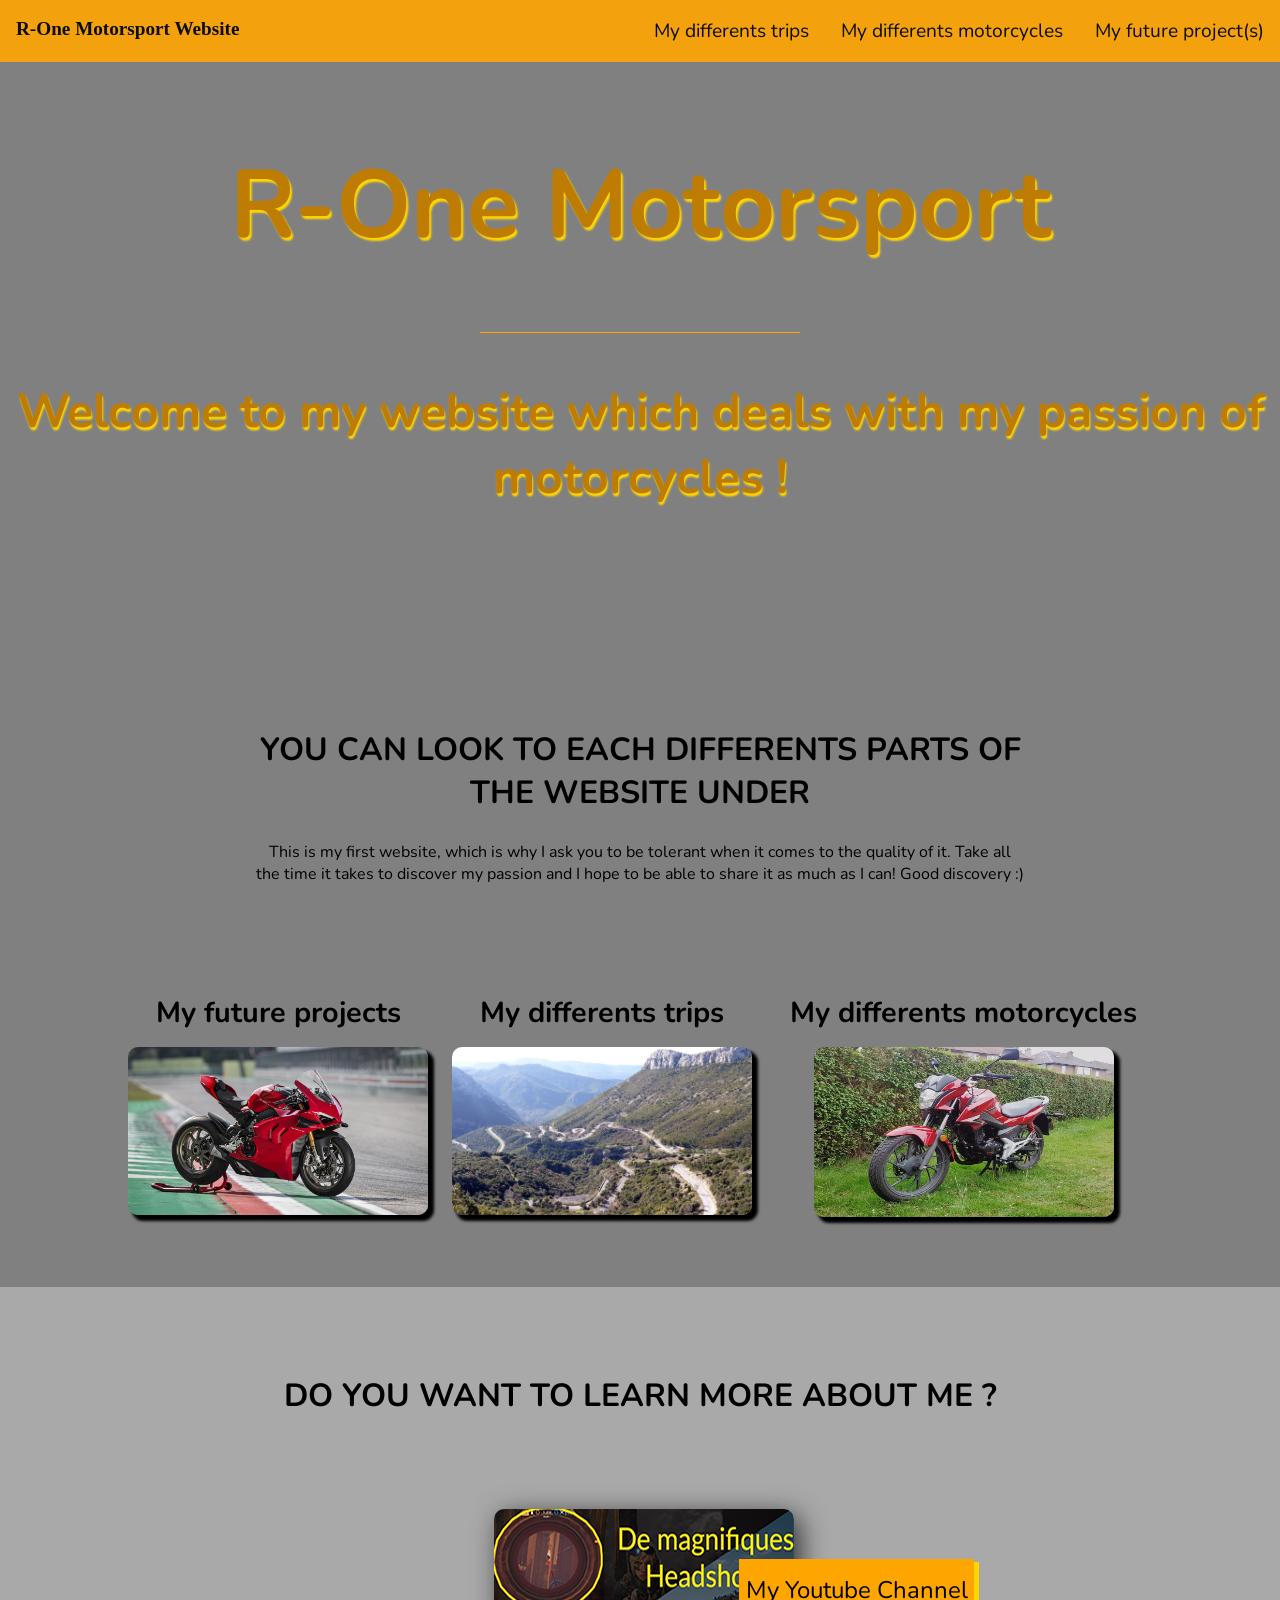
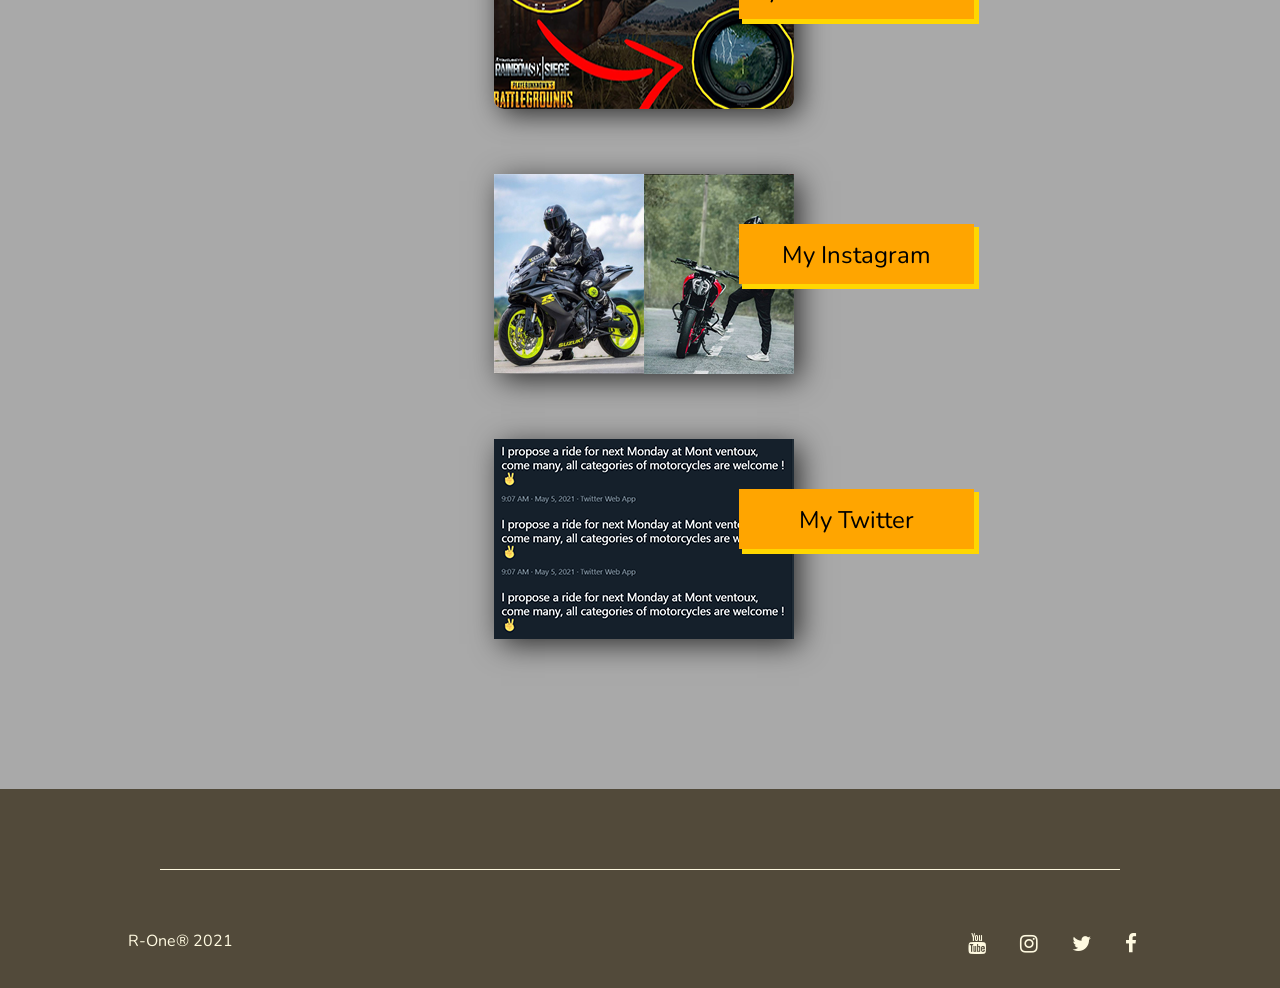
==== commit b1874a28: "Add files via upload fix forgotten" ====
--- a/index.html
+++ b/index.html
@@ -58,7 +58,7 @@
                 <div class="presentationPictures">
                     <div id="motorcycles">
                         <h4>My differents motorcycles</h4>
-                        <a href="motorcycles.html"><img src="pictures/cb125f.jfif" alt="cb125f picture" width="300"></a>
+                        <a href="motorcycles.html"><img src="pictures/cb125f.jfif" alt="cb125f picture" width="300" height="170"></a>
                     </div>
                 </div>
             </div>
--- a/style.css
+++ b/style.css
@@ -819,6 +819,7 @@
     width: 550px;
     margin-top: 5px;
     border-radius: 2%;
+    box-shadow: 5px 5px 3px 1px black;
 }
 
 
